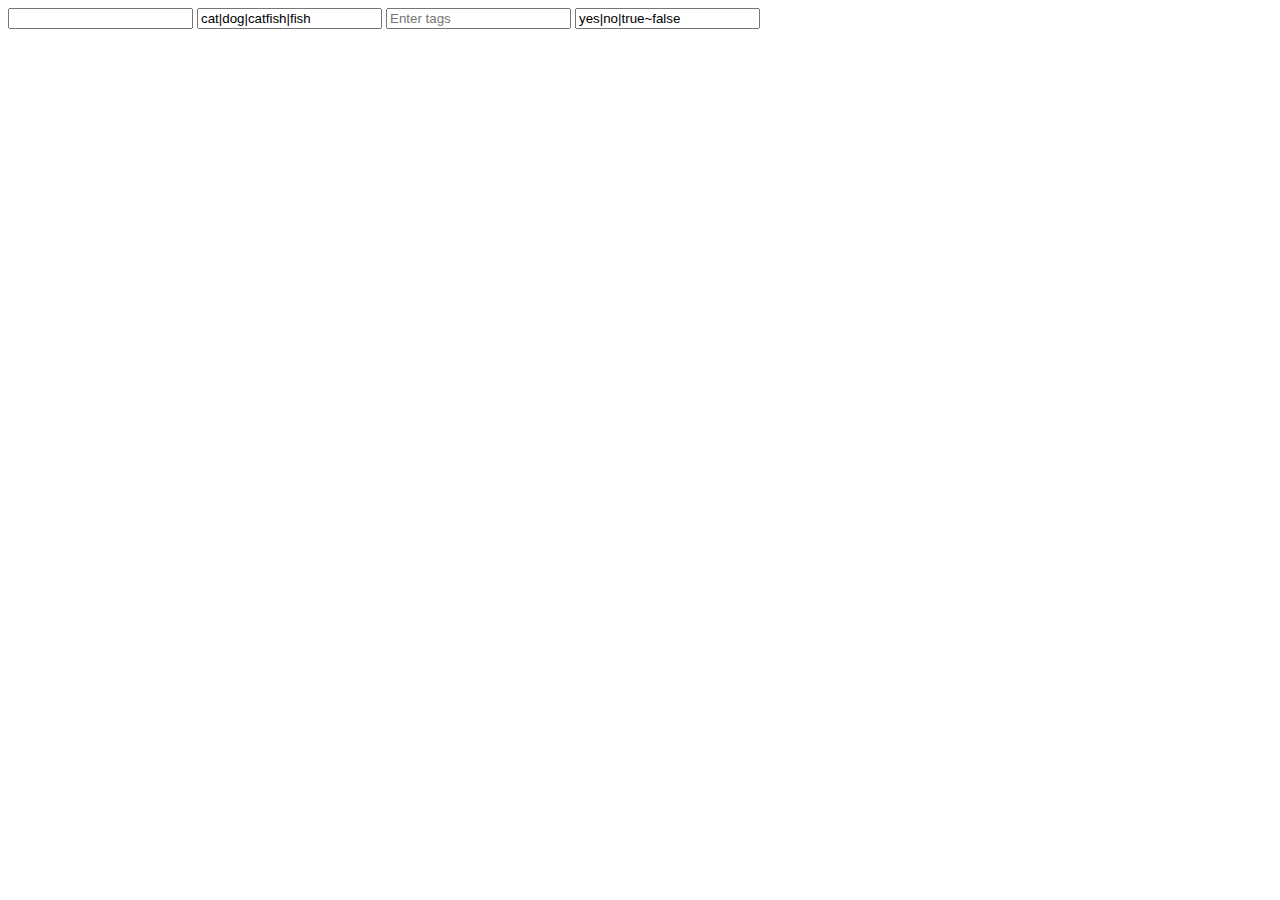
==== tests.html @ 12f62d45 "Add broken test for separator characters" ====
<!DOCTYPE html>
<html>
    <head>
        <title>Tests</title>
        <meta name="viewport" content="width=device-width, initial-scale=1" />
        <link rel="stylesheet" type="text/css" media="all" href="lib/css/qunit-1.14.0.css" />
    </head>
    <body>
        <div id="qunit"></div>
        <div id="qunit-fixture">
            <form action="" method="post" id="test-form">
                <input type="text" class="tag-input test1 test2" name="test-input-1" id="test-input-1" value="">
                <input type="text" class="test3 tag-input" name="test-input-2" id="test-input-2" placeholder="Enter tags" value="cat|dog|catfish|fish">
                <input type="text" class="tag-input test4" name="test-input-3" id="test-input-3" placeholder="Enter tags" value="">
                <input type="text" class="tag-input test4" name="test-input-4" id="test-input-4" value="yes|no|true~false">
            </form>
        </div>
        <script type="text/javascript" src="lib/js/jquery.min.js"></script>
        <script type="text/javascript" src="lib/js/typeahead.bundle.min.js"></script>
        <script type="text/javascript" src="lib/js/qunit-1.14.0.js"></script>
        <script type="text/javascript" src="mab-jquery-taginput.js"></script>
        <script type="text/javascript" src="tests.js"></script>
    </body>
</html>
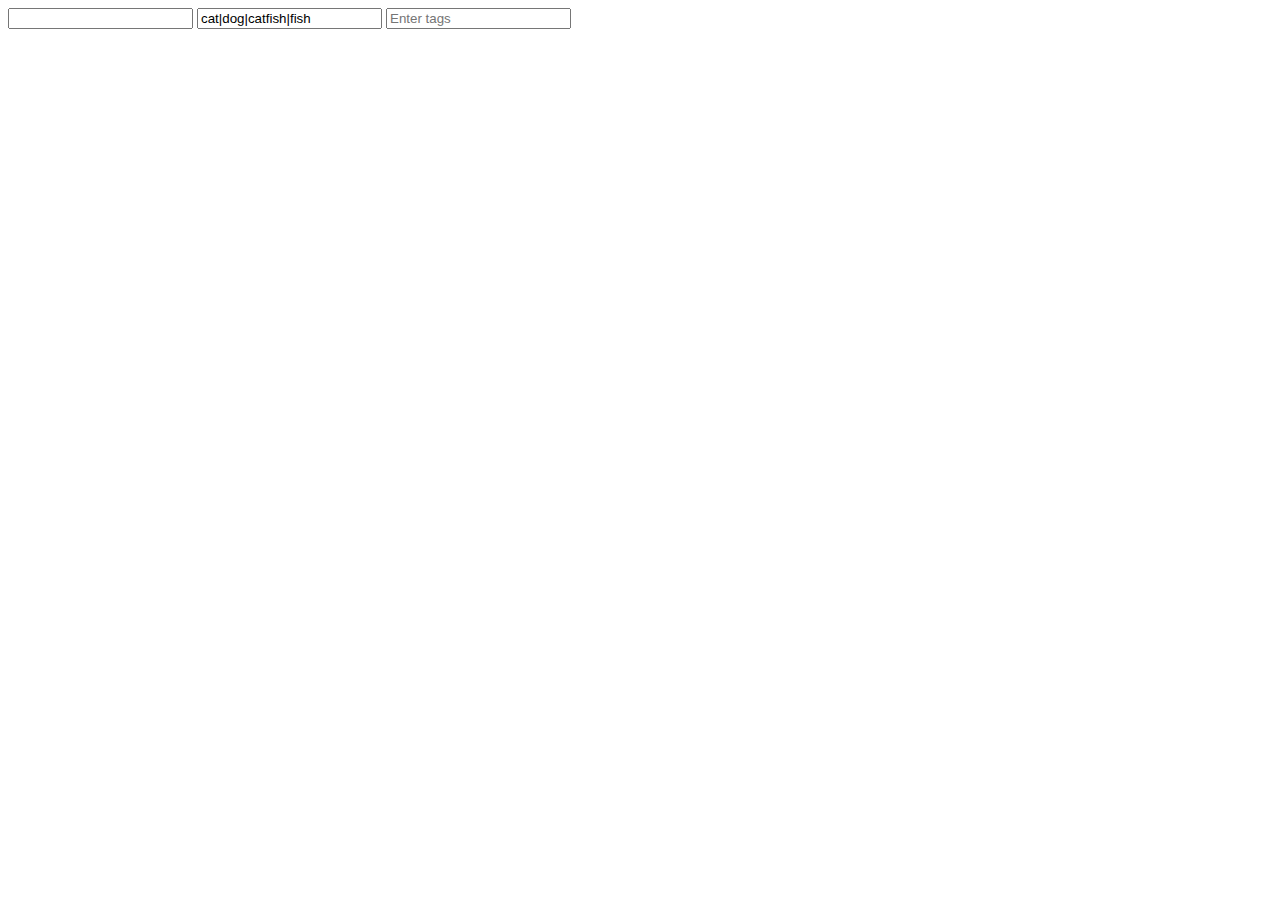
==== commit 11db8c89: "Disallow entry of data separator character in tag input, closes #3" ====
--- a/tests.html
+++ b/tests.html
@@ -12,7 +12,6 @@
                 <input type="text" class="tag-input test1 test2" name="test-input-1" id="test-input-1" value="">
                 <input type="text" class="test3 tag-input" name="test-input-2" id="test-input-2" placeholder="Enter tags" value="cat|dog|catfish|fish">
                 <input type="text" class="tag-input test4" name="test-input-3" id="test-input-3" placeholder="Enter tags" value="">
-                <input type="text" class="tag-input test4" name="test-input-4" id="test-input-4" value="yes|no|true~false">
             </form>
         </div>
         <script type="text/javascript" src="lib/js/jquery.min.js"></script>
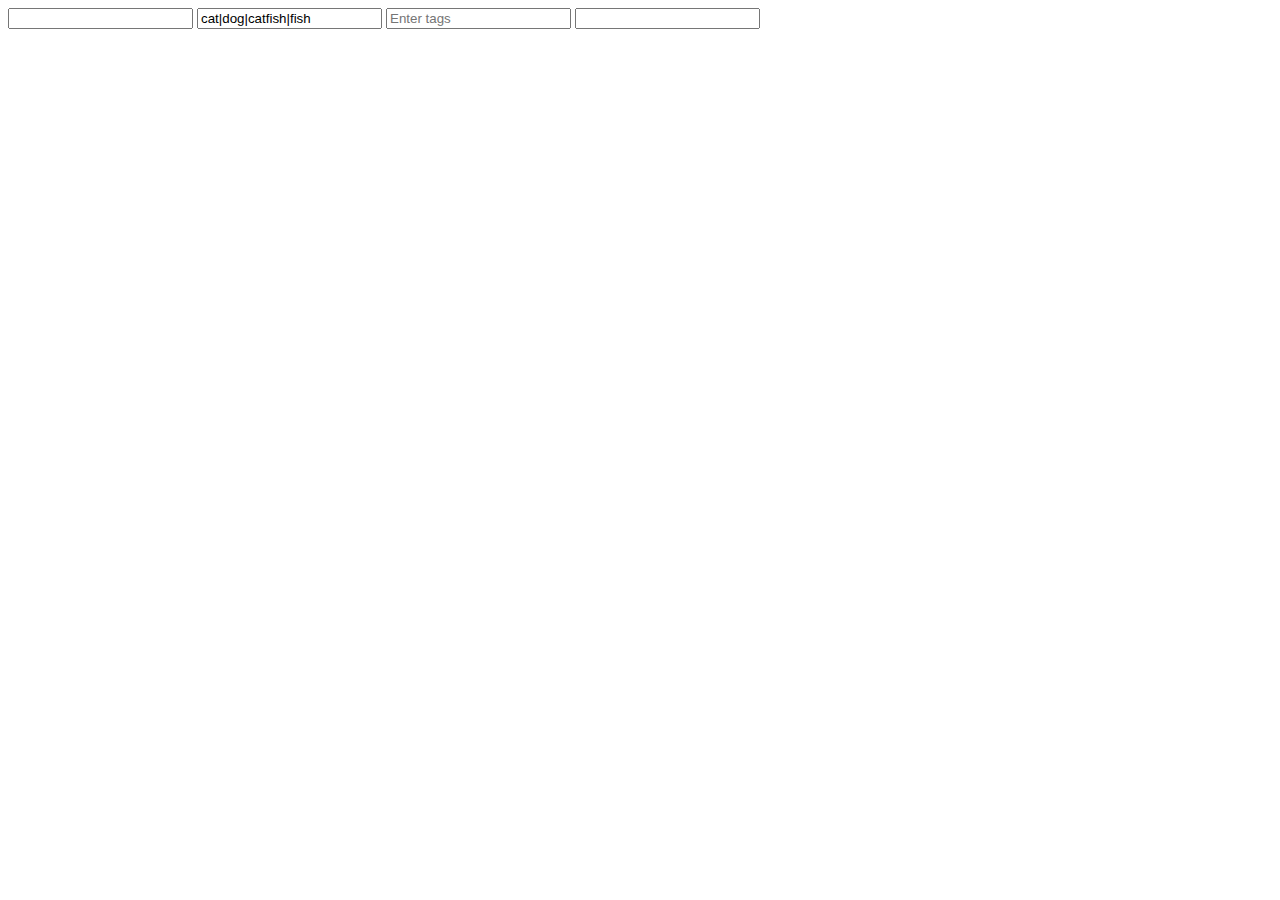
==== commit 4351c1e4: "Add non-typeahead input to demo, fix a minor CSS issue with non-typeahead input styling" ====
--- a/tests.html
+++ b/tests.html
@@ -12,9 +12,10 @@
                 <input type="text" class="tag-input test1 test2" name="test-input-1" id="test-input-1" value="">
                 <input type="text" class="test3 tag-input" name="test-input-2" id="test-input-2" placeholder="Enter tags" value="cat|dog|catfish|fish">
                 <input type="text" class="tag-input test4" name="test-input-3" id="test-input-3" placeholder="Enter tags" value="">
+                <input type="text" name="test-input-4" id="test-input-4" value="">
             </form>
         </div>
-        <script type="text/javascript" src="lib/js/jquery.min.js"></script>
+        <script type="text/javascript" src="lib/js/jquery-1.11.1.min.js"></script>
         <script type="text/javascript" src="lib/js/typeahead.bundle.min.js"></script>
         <script type="text/javascript" src="lib/js/qunit-1.14.0.js"></script>
         <script type="text/javascript" src="mab-jquery-taginput.js"></script>
